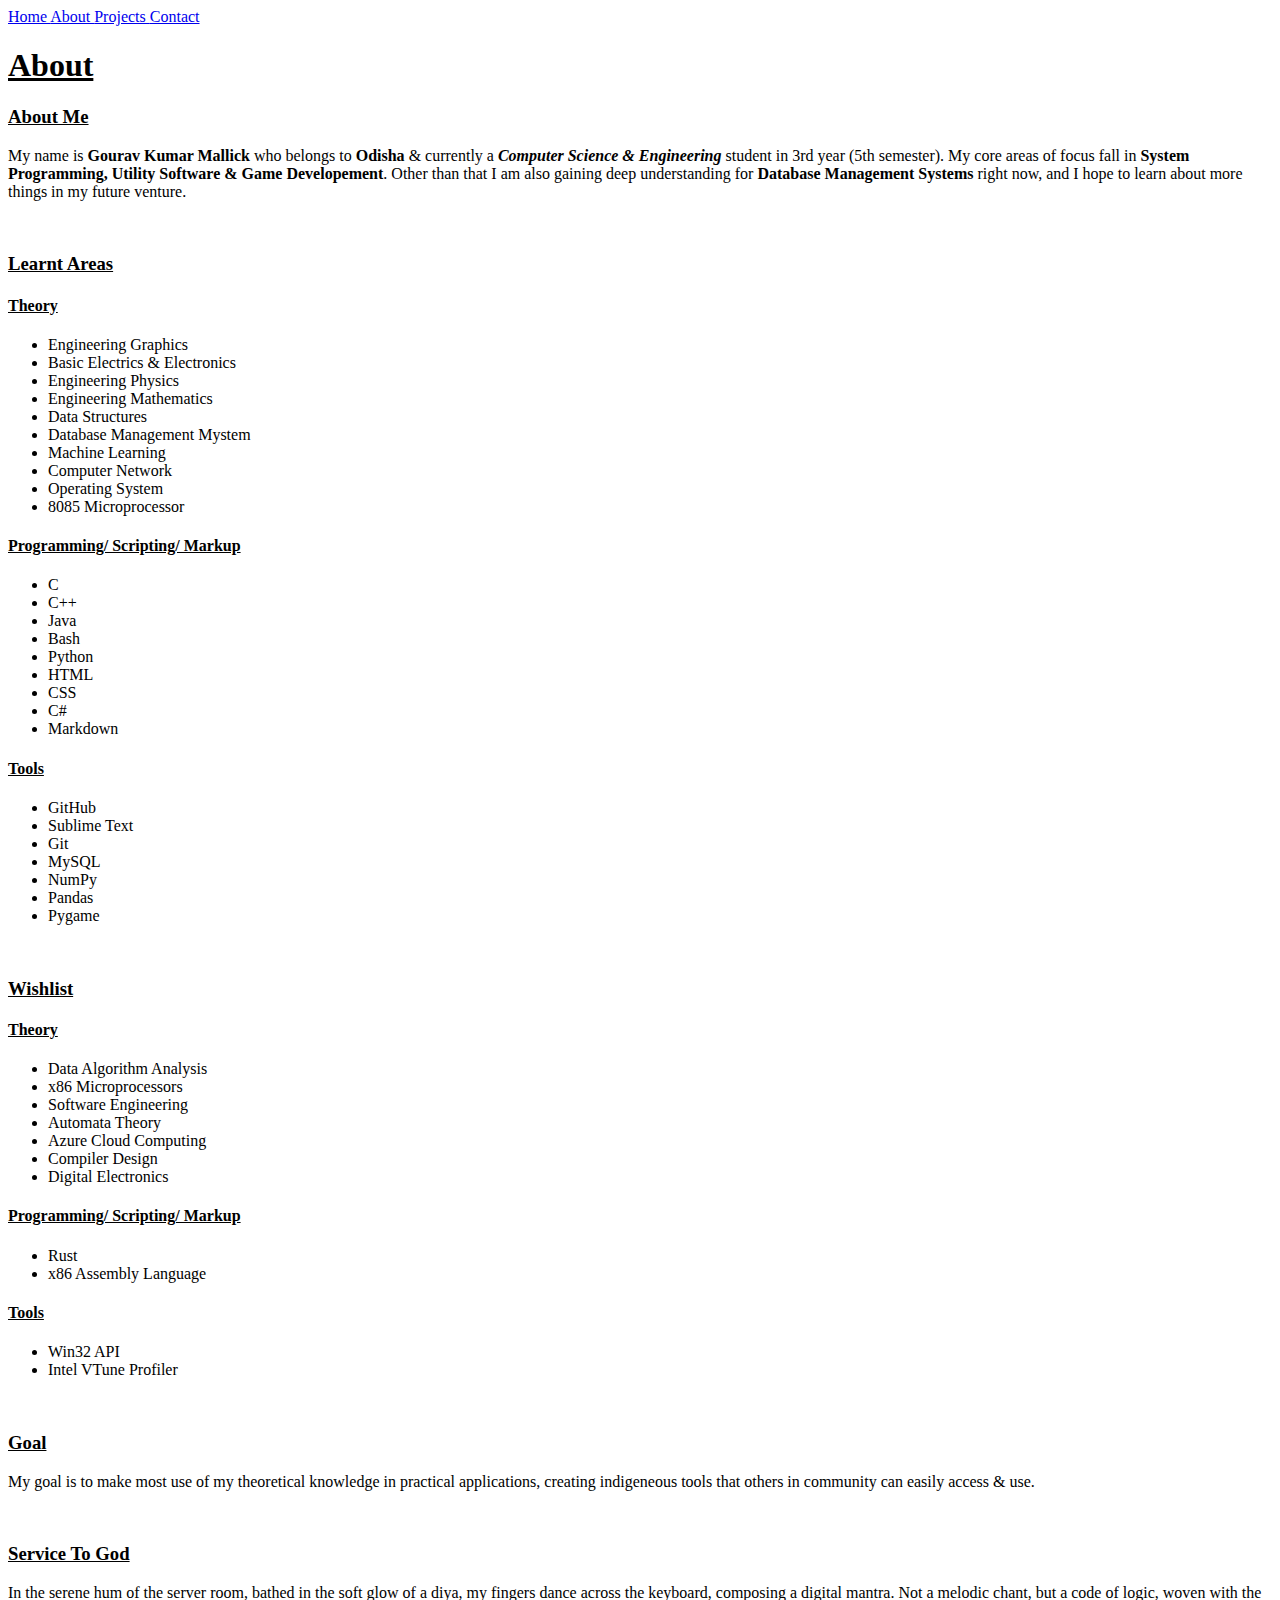
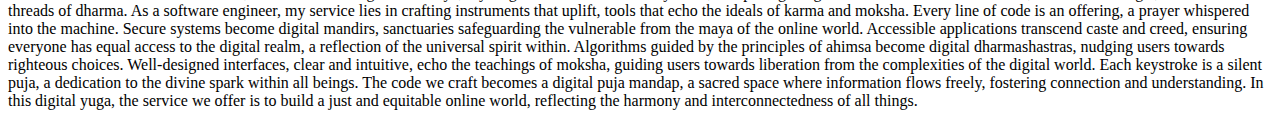
==== about.html @ bd7d6dc5 "1st push from local machine" ====
<!DOCTYPE html>

<html>

<head>
	<header>
		<div class="top-bar">
			<nav>
				<a class="home" href="Link1"> Home </a>
				<a class="about" href="Link2"> About </a>
				<a class="projects" href="Link3"> Projects </a>
				<a class="contact" href="Link4"> Contact </a>
			</nav>
		</div>
		
		<h1> <u> About </u> </h1>
	</header>
</head>


<body>
	<h3> <u> About Me </u> </h3>
	<p> My name is <b> Gourav Kumar Mallick </b> who belongs to <b> Odisha </b> & currently a <b><i> Computer Science & Engineering </i></b> student in 3rd year (5th semester). My core areas of focus fall in <b> System Programming, Utility Software & Game Developement</b>. Other than that I am also gaining deep understanding for <b> Database Management Systems </b> right now, and I hope to learn about more things in my future venture. </p>
	<br>

	<h3> <u> Learnt Areas </u> </h3>
	<h4> <u> Theory </u> </h4>
	<ul>
		<li> Engineering Graphics </li>
		<li> Basic Electrics & Electronics </li>
		<li> Engineering Physics </li>
		<li> Engineering Mathematics </li>
		<li> Data Structures </li>
		<li> Database Management Mystem </li>
		<li> Machine Learning </li>
		<li> Computer Network </li>
		<li> Operating System </li>
		<li> 8085 Microprocessor </li>
	</ul>
	<h4> <u> Programming/ Scripting/ Markup </u> </h4>
	<ul>
		<li> C </li>
		<li> C++ </li>
		<li> Java </li>
		<li> Bash </li>
		<li> Python </li>
		<li> HTML </li>
		<li> CSS </li>
		<li> C# </li>
		<li> Markdown </li>
	</ul>
	<h4> <u> Tools </u> </h4>
	<ul>
		<li> GitHub </li>
		<li> Sublime Text </li>
		<li> Git </li>
		<li> MySQL </li>
		<li> NumPy </li>
		<li> Pandas </li>
		<li> Pygame </li>
	</ul>
	<br>

	<h3> <u> Wishlist </u> </h3>
	<h4> <u> Theory </u> </h4>
	<ul>
		<li> Data Algorithm Analysis </li>
		<li> x86 Microprocessors </li>
		<li> Software Engineering </li>
		<li> Automata Theory </li>
		<li> Azure Cloud Computing </li>
		<li> Compiler Design </li>
		<li> Digital Electronics </li>
	</ul>
	<h4> <u> Programming/ Scripting/ Markup </u> </h4>
	<ul>
		<li> Rust </li>
		<li> x86 Assembly Language </li>
	</ul>
	<h4> <u> Tools </u> </h4>
	<ul>
		<li> Win32 API </li>
		<li> Intel VTune Profiler </li>
	</ul>
	<br>

	<h3> <u> Goal </u> </h3>
	<p> My goal is to make most use of my theoretical knowledge in practical applications, creating indigeneous tools that others in community can easily access & use. </p>
	<br>

	<h3> <u> Service To God </u> </h3>
	<p> In the serene hum of the server room, bathed in the soft glow of a diya, my fingers dance across the keyboard, composing a digital mantra. Not a melodic chant, but a code of logic, woven with the threads of dharma. As a software engineer, my service lies in crafting instruments that uplift, tools that echo the ideals of karma and moksha. Every line of code is an offering, a prayer whispered into the machine. Secure systems become digital mandirs, sanctuaries safeguarding the vulnerable from the maya of the online world. Accessible applications transcend caste and creed, ensuring everyone has equal access to the digital realm, a reflection of the universal spirit within. Algorithms guided by the principles of ahimsa become digital dharmashastras, nudging users towards righteous choices. Well-designed interfaces, clear and intuitive, echo the teachings of moksha, guiding users towards liberation from the complexities of the digital world. Each keystroke is a silent puja, a dedication to the divine spark within all beings. The code we craft becomes a digital puja mandap, a sacred space where information flows freely, fostering connection and understanding. In this digital yuga, the service we offer is to build a just and equitable online world, reflecting the harmony and interconnectedness of all things. 
	</p>
</body>

</html>
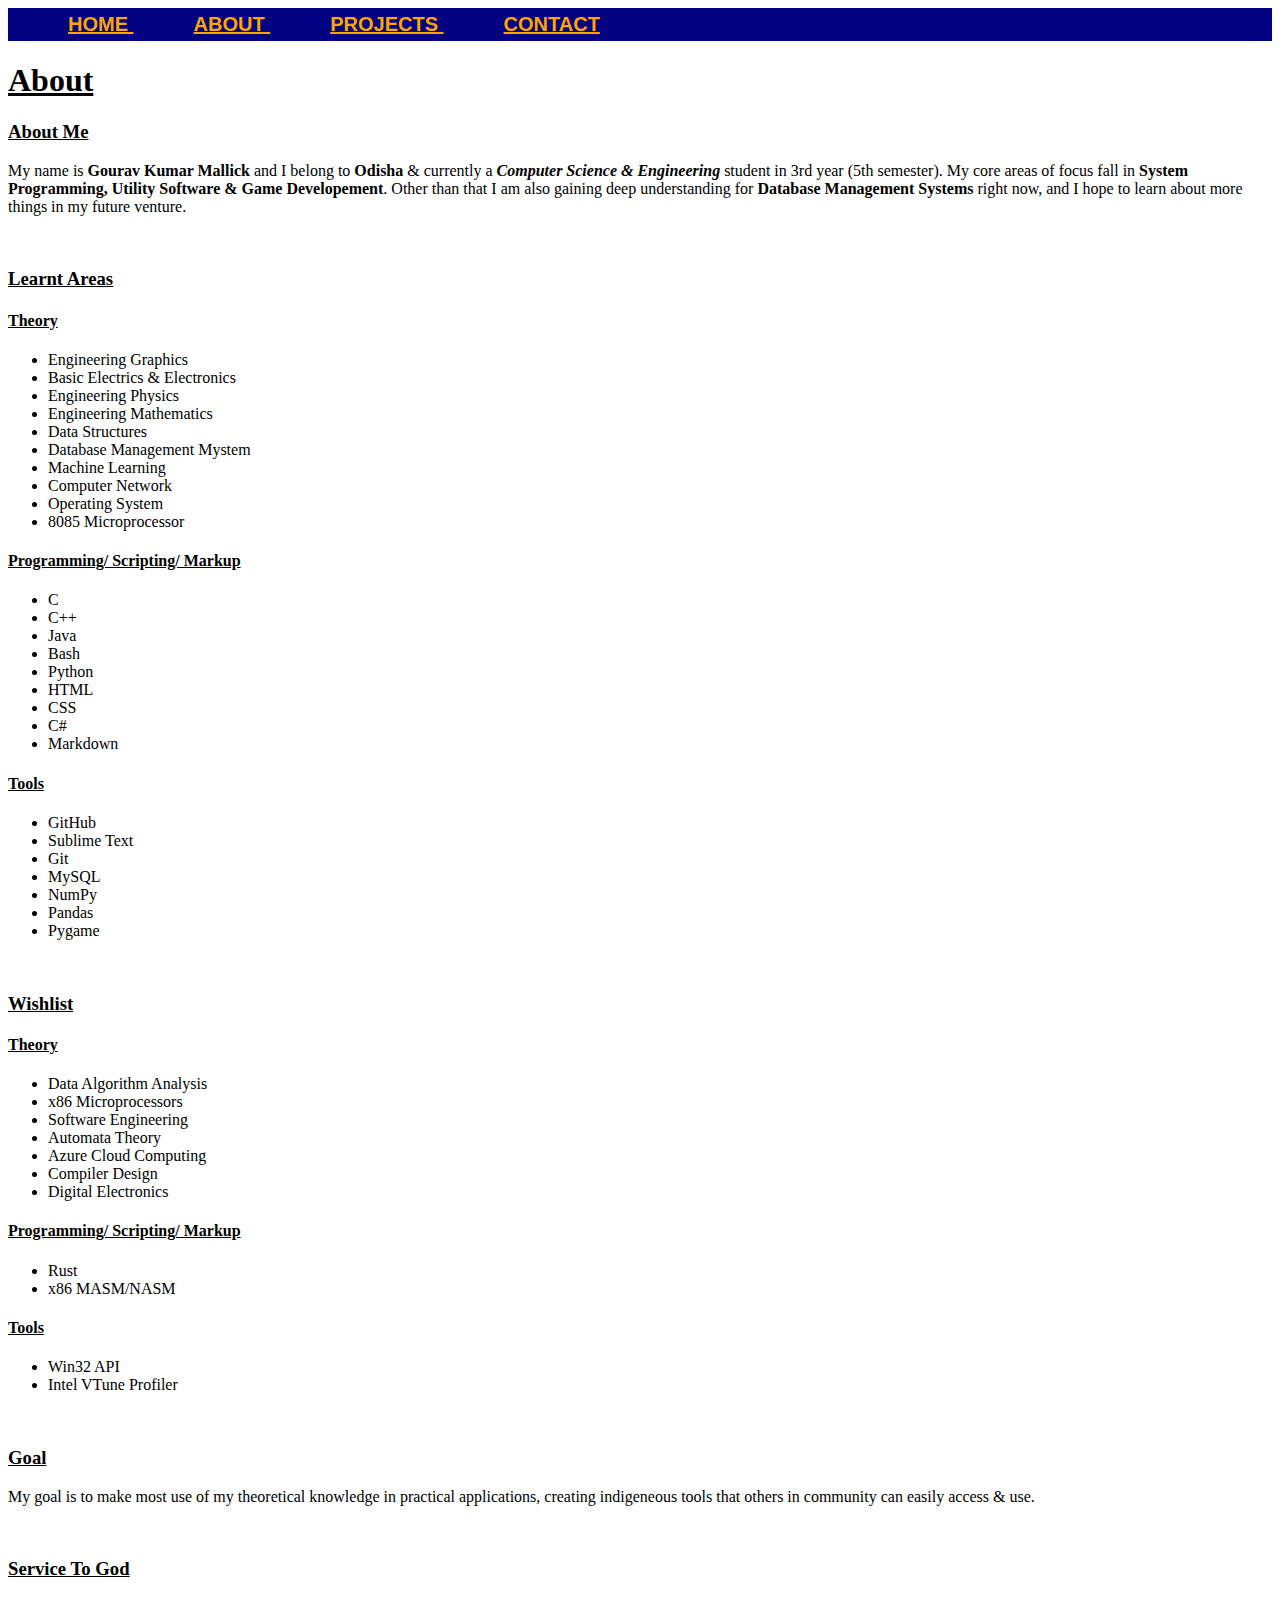
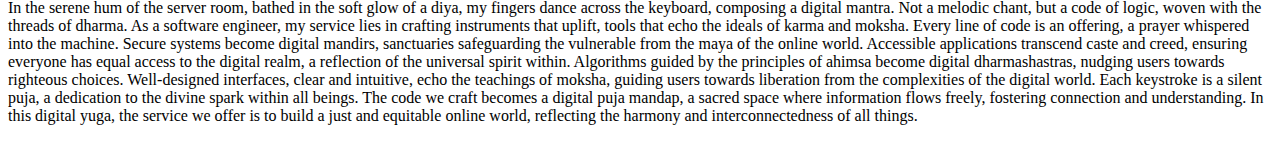
==== commit 8fad210d: "Transition issue solved" ====
--- a/about.html
+++ b/about.html
@@ -6,10 +6,12 @@
 	<header>
 		<div class="top-bar">
 			<nav>
-				<a class="home" href="Link1"> Home </a>
-				<a class="about" href="Link2"> About </a>
-				<a class="projects" href="Link3"> Projects </a>
-				<a class="contact" href="Link4"> Contact </a>
+				<a class="home" href="Link1"> <b> HOME </b> </a>
+				<a class="about" href="Link2"> <b> ABOUT </b> </a>
+				<a class="projects" href="Link3"> <b> PROJECTS </b> </a>
+				<a class="contact" href="Link4"> <b> CONTACT </b> </a>
+
+				<link rel="stylesheet" type="text/css" href="top-bar.css">
 			</nav>
 		</div>
 		
@@ -20,7 +22,7 @@
 
 <body>
 	<h3> <u> About Me </u> </h3>
-	<p> My name is <b> Gourav Kumar Mallick </b> who belongs to <b> Odisha </b> & currently a <b><i> Computer Science & Engineering </i></b> student in 3rd year (5th semester). My core areas of focus fall in <b> System Programming, Utility Software & Game Developement</b>. Other than that I am also gaining deep understanding for <b> Database Management Systems </b> right now, and I hope to learn about more things in my future venture. </p>
+	<p> My name is <b> Gourav Kumar Mallick </b> and I belong to <b> Odisha </b> & currently a <b><i> Computer Science & Engineering </i></b> student in 3rd year (5th semester). My core areas of focus fall in <b> System Programming, Utility Software & Game Developement</b>. Other than that I am also gaining deep understanding for <b> Database Management Systems </b> right now, and I hope to learn about more things in my future venture. </p>
 	<br>
 
 	<h3> <u> Learnt Areas </u> </h3>
@@ -75,7 +77,7 @@
 	<h4> <u> Programming/ Scripting/ Markup </u> </h4>
 	<ul>
 		<li> Rust </li>
-		<li> x86 Assembly Language </li>
+		<li> x86 MASM/NASM </li>
 	</ul>
 	<h4> <u> Tools </u> </h4>
 	<ul>
--- a/top-bar.css
+++ b/top-bar.css
@@ -0,0 +1,79 @@
+.top-bar {
+	transition: transform 0.4s ease-in-out;
+	transform: scale(1);
+
+	font-family: sans-serif;
+	font-size: 20px;
+
+	background-color: navy;
+	color: white;
+
+	position: relative;
+	padding-top: 5px;
+	padding-bottom: 5px;
+
+
+	/* Initial appearance of texts. */
+	.home {
+		color: orange;
+
+		padding-left: 60px;
+		padding-right: 30px;
+	}
+
+	.about {
+		color: orange;
+
+		padding-left: 30px;
+		padding-right: 30px;
+	}
+
+	.projects {
+		color: orange;
+		
+		padding-left: 30px;
+		padding-right: 30px;
+	}
+
+	.contact {
+		color: orange;
+
+		padding-left: 30px;
+		padding-right: 60px;
+	}
+
+
+	/* Appearance of texts when hovered over. */
+	.home:hover {
+		font-size: 23px;
+
+		color: navy;
+		background-color: orange;
+	}
+
+	.about:hover {
+		font-size: 23px;
+
+		color: navy;
+		background-color: orange;
+	}
+
+	.projects:hover {
+		font-size: 23px;
+
+		color: navy;
+		background-color: orange;
+	}
+
+	.contact:hover {
+		font-size: 23px;
+
+		color: navy;
+		background-color: orange;
+	}
+}
+
+.top-bar:hover {
+	transition: transform 0.4s ease-in-out;
+	transform: scale(1.018);
+}
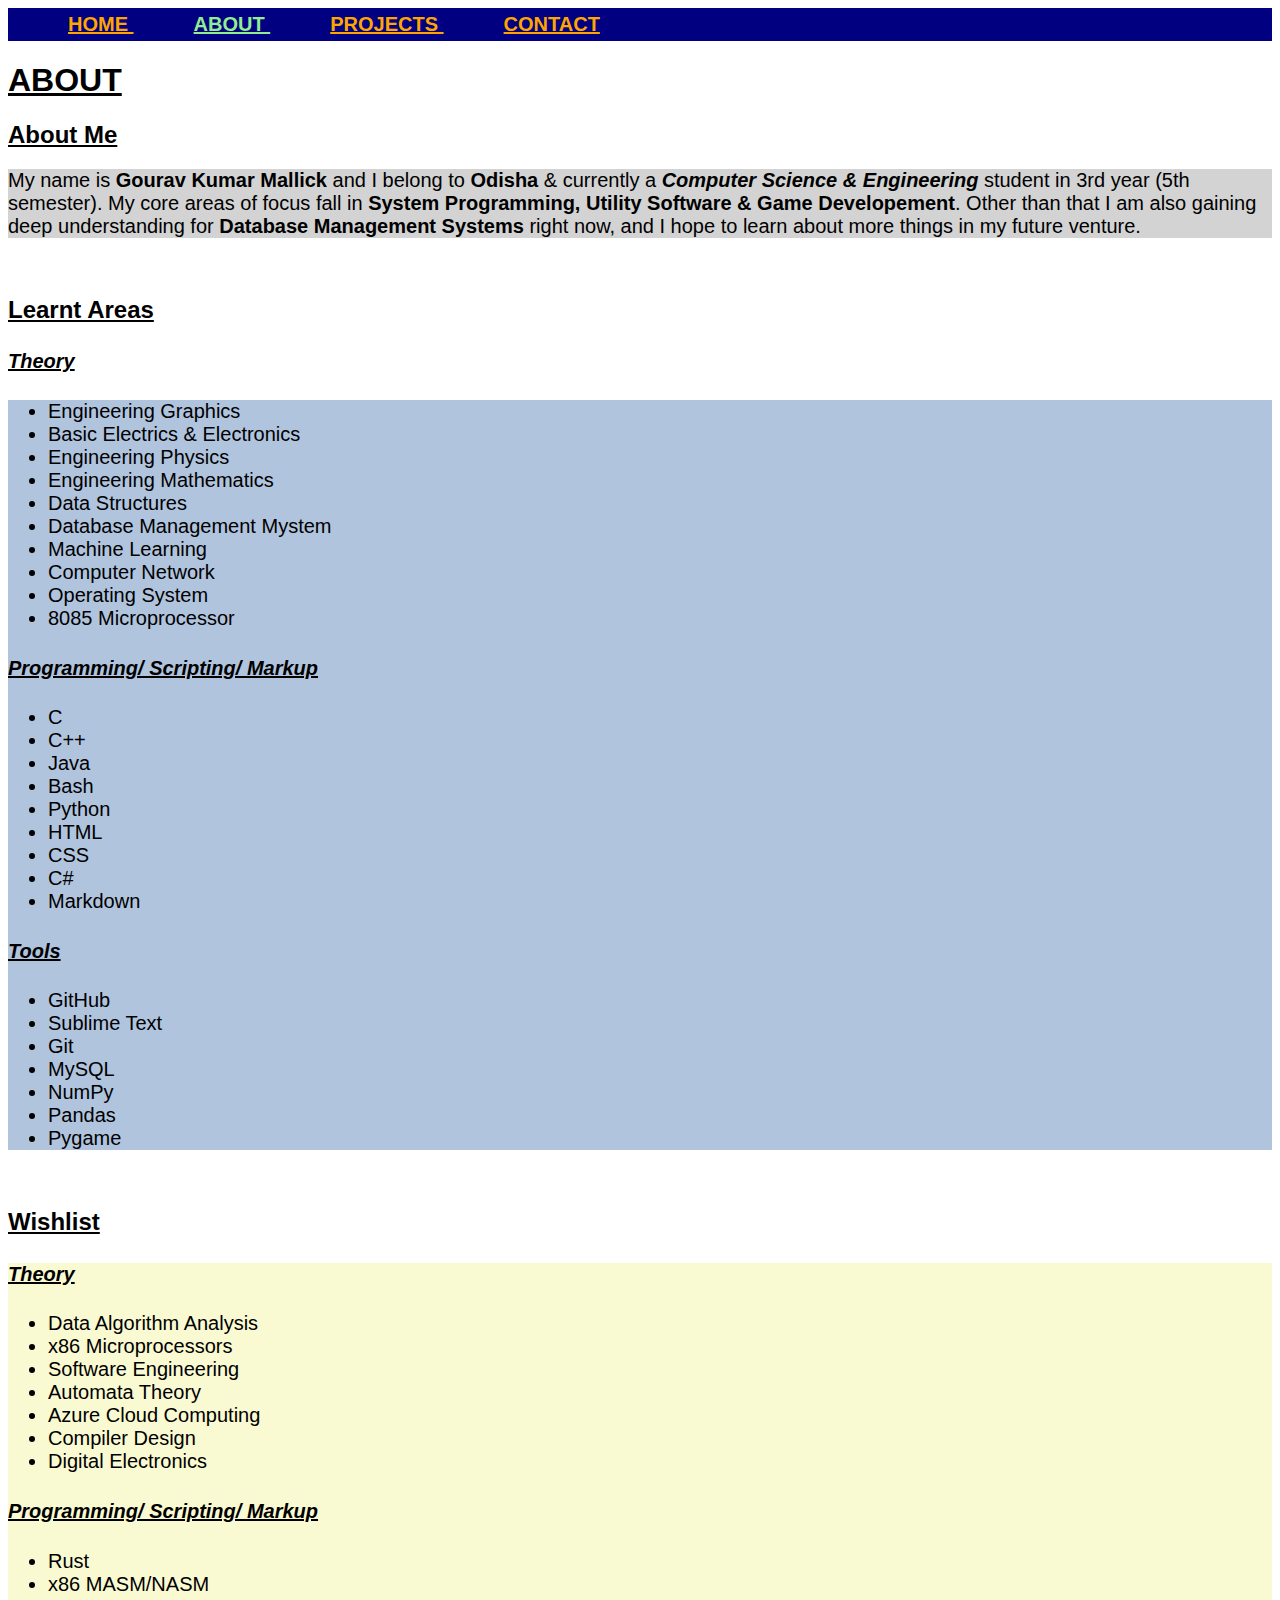
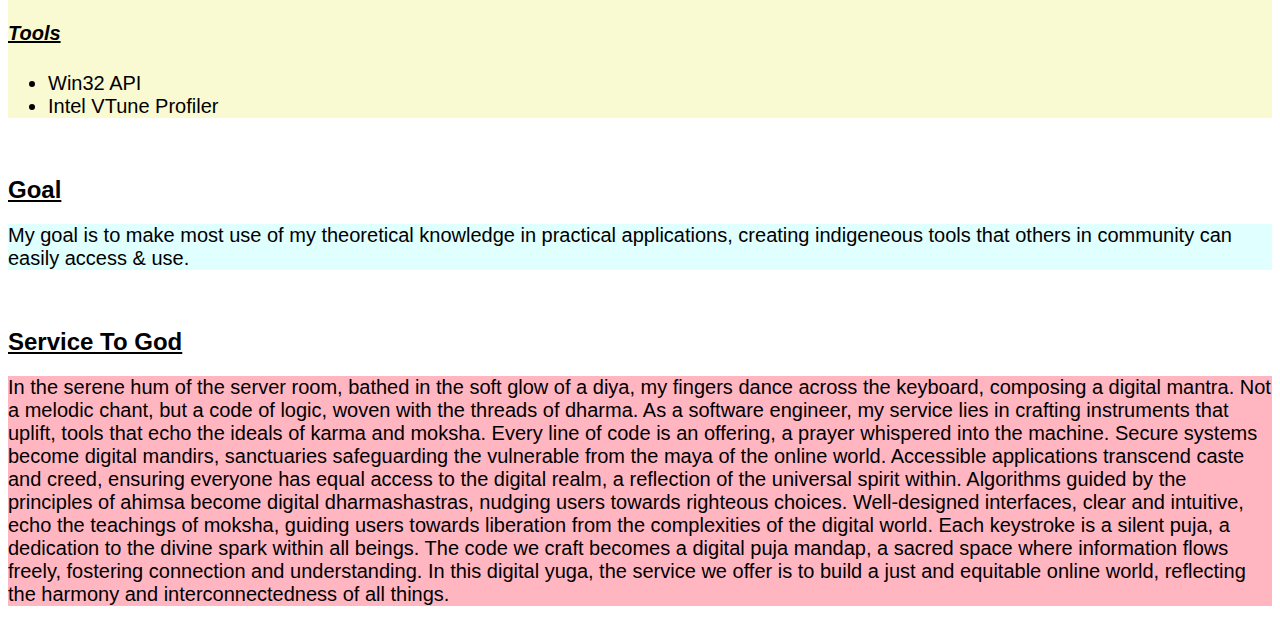
==== commit 073b6f3c: "Webpage built fully" ====
--- a/about.html
+++ b/about.html
@@ -11,88 +11,105 @@
 				<a class="projects" href="Link3"> <b> PROJECTS </b> </a>
 				<a class="contact" href="Link4"> <b> CONTACT </b> </a>
 
-				<link rel="stylesheet" type="text/css" href="top-bar.css">
+				<link rel="stylesheet" type="text/css" href="top-bar-about.css">
 			</nav>
 		</div>
 		
-		<h1> <u> About </u> </h1>
+		<h1> <u> ABOUT </u> </h1>
+		<link rel="stylesheet" type="text/css" href="font-styling.css">
 	</header>
 </head>
 
 
 <body>
-	<h3> <u> About Me </u> </h3>
-	<p> My name is <b> Gourav Kumar Mallick </b> and I belong to <b> Odisha </b> & currently a <b><i> Computer Science & Engineering </i></b> student in 3rd year (5th semester). My core areas of focus fall in <b> System Programming, Utility Software & Game Developement</b>. Other than that I am also gaining deep understanding for <b> Database Management Systems </b> right now, and I hope to learn about more things in my future venture. </p>
+	<h2> <u> About Me </u> </h2>
+	<div class="about-me"> <p> My name is <b> Gourav Kumar Mallick </b> and I belong to <b> Odisha </b> & currently a <b><i> Computer Science & Engineering </i></b> student in 3rd year (5th semester). My core areas of focus fall in <b> System Programming, Utility Software & Game Developement</b>. Other than that I am also gaining deep understanding for <b> Database Management Systems </b> right now, and I hope to learn about more things in my future venture. 
+
+	<link rel="stylesheet" type="text/css" href="about-me.css">
+	</p> </div>
+
 	<br>
 
-	<h3> <u> Learnt Areas </u> </h3>
-	<h4> <u> Theory </u> </h4>
-	<ul>
-		<li> Engineering Graphics </li>
-		<li> Basic Electrics & Electronics </li>
-		<li> Engineering Physics </li>
-		<li> Engineering Mathematics </li>
-		<li> Data Structures </li>
-		<li> Database Management Mystem </li>
-		<li> Machine Learning </li>
-		<li> Computer Network </li>
-		<li> Operating System </li>
-		<li> 8085 Microprocessor </li>
-	</ul>
-	<h4> <u> Programming/ Scripting/ Markup </u> </h4>
-	<ul>
-		<li> C </li>
-		<li> C++ </li>
-		<li> Java </li>
-		<li> Bash </li>
-		<li> Python </li>
-		<li> HTML </li>
-		<li> CSS </li>
-		<li> C# </li>
-		<li> Markdown </li>
-	</ul>
-	<h4> <u> Tools </u> </h4>
-	<ul>
-		<li> GitHub </li>
-		<li> Sublime Text </li>
-		<li> Git </li>
-		<li> MySQL </li>
-		<li> NumPy </li>
-		<li> Pandas </li>
-		<li> Pygame </li>
-	</ul>
+	<h2> <u> Learnt Areas </u> </h2>
+	<h4> <u> <i> Theory </i> </u> </h4>
+	<div class="learnt-areas">
+		<ul>
+			<li> Engineering Graphics </li>
+			<li> Basic Electrics & Electronics </li>
+			<li> Engineering Physics </li>
+			<li> Engineering Mathematics </li>
+			<li> Data Structures </li>
+			<li> Database Management Mystem </li>
+			<li> Machine Learning </li>
+			<li> Computer Network </li>
+			<li> Operating System </li>
+			<li> 8085 Microprocessor </li>
+		</ul>
+
+		<h4> <u> <i> Programming/ Scripting/ Markup </i> </u> </h4>
+		<ul>
+			<li> C </li>
+			<li> C++ </li>
+			<li> Java </li>
+			<li> Bash </li>
+			<li> Python </li>
+			<li> HTML </li>
+			<li> CSS </li>
+			<li> C# </li>
+			<li> Markdown </li>
+		</ul>
+
+		<h4> <u> <i> Tools </i> </u> </h4>
+		<ul>
+			<li> GitHub </li>
+			<li> Sublime Text </li>
+			<li> Git </li>
+			<li> MySQL </li>
+			<li> NumPy </li>
+			<li> Pandas </li>
+			<li> Pygame </li>
+		</ul>
+	</div>
 	<br>
 
-	<h3> <u> Wishlist </u> </h3>
-	<h4> <u> Theory </u> </h4>
-	<ul>
-		<li> Data Algorithm Analysis </li>
-		<li> x86 Microprocessors </li>
-		<li> Software Engineering </li>
-		<li> Automata Theory </li>
-		<li> Azure Cloud Computing </li>
-		<li> Compiler Design </li>
-		<li> Digital Electronics </li>
-	</ul>
-	<h4> <u> Programming/ Scripting/ Markup </u> </h4>
-	<ul>
-		<li> Rust </li>
-		<li> x86 MASM/NASM </li>
-	</ul>
-	<h4> <u> Tools </u> </h4>
-	<ul>
-		<li> Win32 API </li>
-		<li> Intel VTune Profiler </li>
-	</ul>
+	<h2> <u> Wishlist </u> </h2>
+	<div class="wishlist">
+		<h4> <u> <i> Theory </i> </u> </h4>
+		<ul>
+			<li> Data Algorithm Analysis </li>
+			<li> x86 Microprocessors </li>
+			<li> Software Engineering </li>
+			<li> Automata Theory </li>
+			<li> Azure Cloud Computing </li>
+			<li> Compiler Design </li>
+			<li> Digital Electronics </li>
+		</ul>
+
+		<h4> <u> <i> Programming/ Scripting/ Markup </i> </u> </h4>
+		<ul>
+			<li> Rust </li>
+			<li> x86 MASM/NASM </li>
+		</ul>
+
+		<h4> <u> <i> Tools </i> </u> </h4>
+		<ul>
+			<li> Win32 API </li>
+			<li> Intel VTune Profiler </li>
+		</ul>
+	</div>
 	<br>
 
-	<h3> <u> Goal </u> </h3>
-	<p> My goal is to make most use of my theoretical knowledge in practical applications, creating indigeneous tools that others in community can easily access & use. </p>
+	<h2> <u> Goal </u> </h2>
+	<div class="goal">
+		<p> My goal is to make most use of my theoretical knowledge in practical applications, creating indigeneous tools that others in community can easily access & use. </p>
+	</div>
 	<br>
 
-	<h3> <u> Service To God </u> </h3>
-	<p> In the serene hum of the server room, bathed in the soft glow of a diya, my fingers dance across the keyboard, composing a digital mantra. Not a melodic chant, but a code of logic, woven with the threads of dharma. As a software engineer, my service lies in crafting instruments that uplift, tools that echo the ideals of karma and moksha. Every line of code is an offering, a prayer whispered into the machine. Secure systems become digital mandirs, sanctuaries safeguarding the vulnerable from the maya of the online world. Accessible applications transcend caste and creed, ensuring everyone has equal access to the digital realm, a reflection of the universal spirit within. Algorithms guided by the principles of ahimsa become digital dharmashastras, nudging users towards righteous choices. Well-designed interfaces, clear and intuitive, echo the teachings of moksha, guiding users towards liberation from the complexities of the digital world. Each keystroke is a silent puja, a dedication to the divine spark within all beings. The code we craft becomes a digital puja mandap, a sacred space where information flows freely, fostering connection and understanding. In this digital yuga, the service we offer is to build a just and equitable online world, reflecting the harmony and interconnectedness of all things. 
-	</p>
+	<h2> <u> Service To God </u> </h2>
+	<div class="service-to-God">
+		<p> In the serene hum of the server room, bathed in the soft glow of a diya, my fingers dance across the keyboard, composing a digital mantra. Not a melodic chant, but a code of logic, woven with the threads of dharma. As a software engineer, my service lies in crafting instruments that uplift, tools that echo the ideals of karma and moksha. Every line of code is an offering, a prayer whispered into the machine. Secure systems become digital mandirs, sanctuaries safeguarding the vulnerable from the maya of the online world. Accessible applications transcend caste and creed, ensuring everyone has equal access to the digital realm, a reflection of the universal spirit within. Algorithms guided by the principles of ahimsa become digital dharmashastras, nudging users towards righteous choices. Well-designed interfaces, clear and intuitive, echo the teachings of moksha, guiding users towards liberation from the complexities of the digital world. Each keystroke is a silent puja, a dedication to the divine spark within all beings. The code we craft becomes a digital puja mandap, a sacred space where information flows freely, fostering connection and understanding. In this digital yuga, the service we offer is to build a just and equitable online world, reflecting the harmony and interconnectedness of all things. 
+		</p>
+	</div>
 </body>
 
 </html>--- a/top-bar-about.css
+++ b/top-bar-about.css
@@ -0,0 +1,79 @@
+.top-bar {
+	transition: transform 0.4s ease-in-out;
+	transform: scale(1);
+
+	font-family: sans-serif;
+	font-size: 20px;
+
+	background-color: navy;
+	color: white;
+
+	position: relative;
+	padding-top: 5px;
+	padding-bottom: 5px;
+
+
+	/* Initial appearance of texts. */
+	.home {
+		color: orange;
+
+		padding-left: 60px;
+		padding-right: 30px;
+	}
+
+	.about {
+		color: lightgreen;
+
+		padding-left: 30px;
+		padding-right: 30px;
+	}
+
+	.projects {
+		color: orange;
+		
+		padding-left: 30px;
+		padding-right: 30px;
+	}
+
+	.contact {
+		color: orange;
+
+		padding-left: 30px;
+		padding-right: 60px;
+	}
+
+
+	/* Appearance of texts when hovered over. */
+	.home:hover {
+		font-size: 23px;
+
+		color: navy;
+		background-color: orange;
+	}
+
+	.about:hover {
+		font-size: 23px;
+
+		color: navy;
+		background-color: orange;
+	}
+
+	.projects:hover {
+		font-size: 23px;
+
+		color: navy;
+		background-color: orange;
+	}
+
+	.contact:hover {
+		font-size: 23px;
+
+		color: navy;
+		background-color: orange;
+	}
+}
+
+.top-bar:hover {
+	transition: transform 0.3s ease-in-out;
+	transform: scale(1.015);
+}
--- a/font-styling.css
+++ b/font-styling.css
@@ -0,0 +1,7 @@
+u,p,ul,ol,h1,h2 {
+	font-family: sans-serif;
+}
+
+p,h3,h4,h5,ul,ol {
+	font-size: 20px;
+}--- a/about-me.css
+++ b/about-me.css
@@ -0,0 +1,19 @@
+.about-me {
+	background-color: lightgray;
+}
+
+.learnt-areas {
+	background-color: lightsteelblue;
+}
+
+.wishlist {
+	background-color: lightgoldenrodyellow;
+}
+
+.goal {
+	background-color: lightcyan;
+}
+
+.service-to-God {
+	background-color: lightpink;
+}